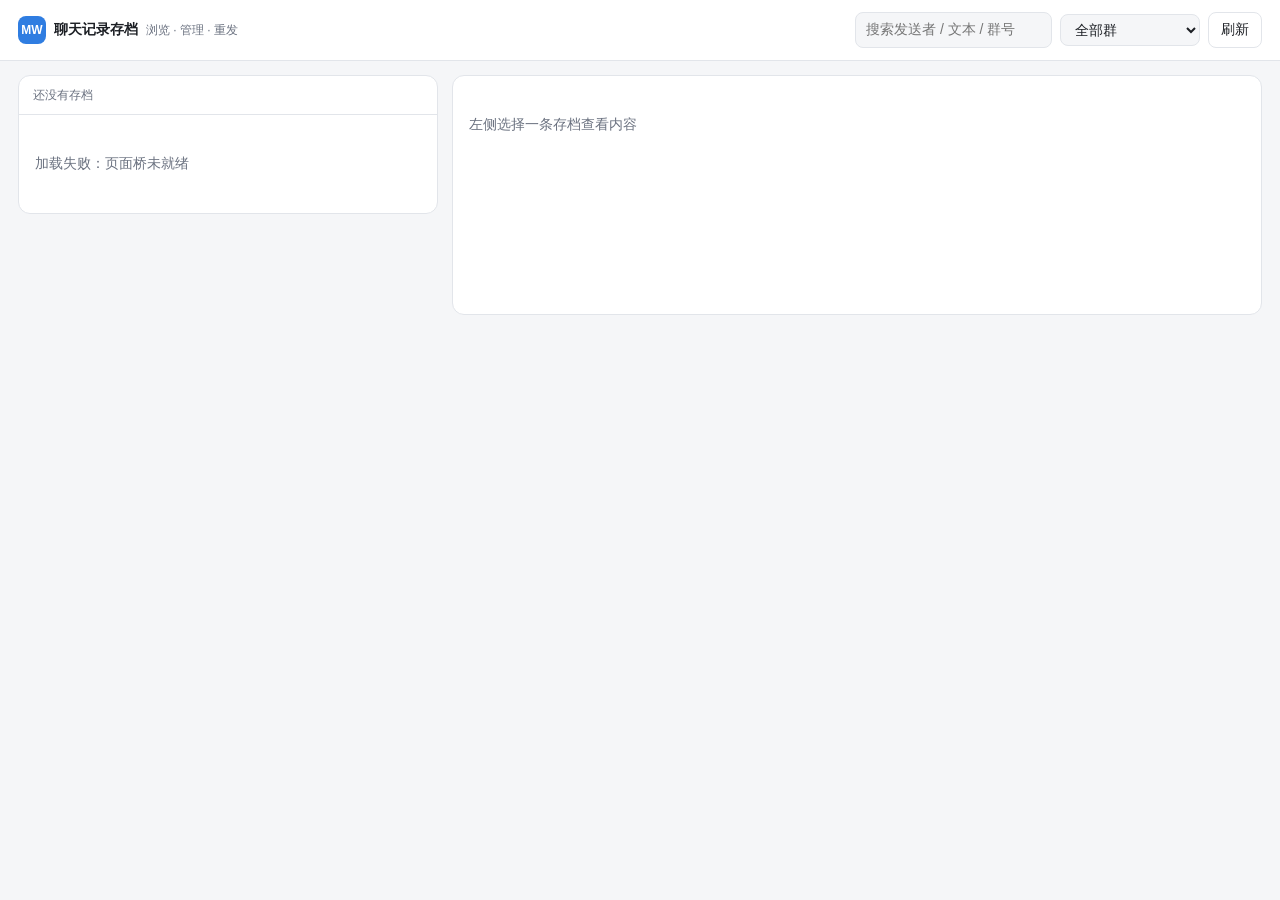
==== pages/dashboard/index.html @ b4f4b67a "feat(v1.13.0): dashboard 存档页面（浏览/搜索/取图/发回/删除） pages/dashboard + warden/record_admin.py（读侧纯函数）+ warde" ====
<!DOCTYPE html>
<html lang="zh-CN">
  <head>
    <meta charset="UTF-8" />
    <meta name="viewport" content="width=device-width, initial-scale=1.0" />
    <meta name="color-scheme" content="light dark" />
    <title>聊天记录存档 · media-warden</title>
    <link rel="stylesheet" href="./styles.css" />
  </head>
  <body>
    <header class="topbar">
      <div class="brand">
        <span class="mark">MW</span>
        <span class="title">聊天记录存档</span>
        <span class="sub">浏览 · 管理 · 重发</span>
      </div>
      <div class="stats" id="stats"></div>
      <div class="tools">
        <input id="q" type="search" placeholder="搜索发送者 / 文本 / 群号" />
        <select id="group"><option value="">全部群</option></select>
        <button id="refresh" class="btn">刷新</button>
      </div>
    </header>

    <main>
      <section class="list-pane">
        <div class="list-head" id="list-head">还没有存档</div>
        <div class="list" id="list"></div>
      </section>
      <aside class="detail-pane" id="detail">
        <p class="hint">左侧选择一条存档查看内容</p>
      </aside>
    </main>

    <div class="toast" id="toast"></div>
    <script src="./app.js"></script>
  </body>
</html>
---- pages/dashboard/styles.css ----
:root {
  --bg: #f5f6f8;
  --panel: #ffffff;
  --line: #e2e5ea;
  --ink: #1c1f24;
  --dim: #6b7280;
  --accent: #2f7de1;
  --danger: #d64545;
  --ok: #1f9d55;
}
html[data-theme="dark"] {
  --bg: #14161a;
  --panel: #1b1e24;
  --line: #2a2f37;
  --ink: #e8eaee;
  --dim: #9aa3af;
  --accent: #63a4ff;
  --danger: #ef6b6b;
  --ok: #46c07a;
}
* { box-sizing: border-box; }
body {
  margin: 0;
  font: 14px/1.55 -apple-system, "Segoe UI", "Microsoft YaHei", sans-serif;
  color: var(--ink);
  background: var(--bg);
}
.topbar {
  display: flex;
  align-items: center;
  gap: 16px;
  padding: 12px 18px;
  background: var(--panel);
  border-bottom: 1px solid var(--line);
  position: sticky;
  top: 0;
  z-index: 5;
  flex-wrap: wrap;
}
.brand { display: flex; align-items: center; gap: 8px; }
.mark {
  display: inline-flex; align-items: center; justify-content: center;
  width: 28px; height: 28px; border-radius: 8px;
  background: var(--accent); color: #fff; font-weight: 700; font-size: 12px;
}
.title { font-weight: 600; }
.sub { color: var(--dim); font-size: 12px; }
.stats { display: flex; gap: 10px; flex-wrap: wrap; color: var(--dim); font-size: 12px; }
.stats b { color: var(--ink); font-size: 13px; }
.tools { margin-left: auto; display: flex; gap: 8px; align-items: center; }
input[type="search"], select {
  padding: 6px 10px; border: 1px solid var(--line); border-radius: 8px;
  background: var(--bg); color: var(--ink); font: inherit; min-width: 140px;
}
.btn {
  padding: 6px 12px; border: 1px solid var(--line); border-radius: 8px;
  background: var(--panel); color: var(--ink); cursor: pointer; font: inherit;
}
.btn:hover { border-color: var(--accent); color: var(--accent); }
.btn.primary { background: var(--accent); border-color: var(--accent); color: #fff; }
.btn.primary:hover { opacity: .9; color: #fff; }
.btn.danger { color: var(--danger); border-color: var(--danger); }
.btn:disabled { opacity: .5; cursor: default; }

main {
  display: grid;
  grid-template-columns: minmax(320px, 420px) 1fr;
  gap: 14px;
  padding: 14px 18px 28px;
  align-items: start;
}
.list-pane, .detail-pane {
  background: var(--panel);
  border: 1px solid var(--line);
  border-radius: 12px;
  overflow: hidden;
}
.list-head {
  padding: 10px 14px; border-bottom: 1px solid var(--line);
  color: var(--dim); font-size: 12px;
}
.list { max-height: calc(100vh - 190px); overflow: auto; }
.item {
  padding: 10px 14px; border-bottom: 1px solid var(--line); cursor: pointer;
}
.item:hover { background: rgba(127, 127, 127, .06); }
.item.active { background: rgba(47, 125, 225, .08); }
.item .row1 { display: flex; align-items: baseline; gap: 8px; }
.item .time { font-variant-numeric: tabular-nums; color: var(--dim); font-size: 12px; }
.item .group { color: var(--dim); font-size: 12px; }
.item .preview {
  margin-top: 3px; color: var(--ink); font-size: 13px;
  overflow: hidden; text-overflow: ellipsis; white-space: nowrap;
}
.item .meta { margin-top: 4px; display: flex; gap: 8px; flex-wrap: wrap; font-size: 11px; color: var(--dim); }
.pill { padding: 0 6px; border-radius: 6px; border: 1px solid var(--line); }
.pill.ok { color: var(--ok); border-color: var(--ok); }
.pill.warn { color: var(--danger); border-color: var(--danger); }

.detail-pane { min-height: 240px; }
.detail-head {
  padding: 12px 16px; border-bottom: 1px solid var(--line);
  display: flex; gap: 10px; align-items: center; flex-wrap: wrap;
}
.detail-head .id { font-family: ui-monospace, Consolas, monospace; font-size: 12px; color: var(--dim); }
.detail-body { padding: 12px 16px 18px; max-height: calc(100vh - 230px); overflow: auto; }
.hint { color: var(--dim); padding: 24px 16px; }
.node {
  border: 1px solid var(--line); border-radius: 10px; padding: 10px 12px;
  margin-bottom: 10px;
}
.node-head { display: flex; gap: 8px; align-items: baseline; font-size: 12px; color: var(--dim); }
.node-head .name { color: var(--ink); font-weight: 600; font-size: 13px; }
.seg-text { margin: 6px 0 0; white-space: pre-wrap; word-break: break-word; }
.seg-dim { margin: 6px 0 0; color: var(--dim); font-size: 12px; }
.thumbs { display: flex; gap: 8px; flex-wrap: wrap; margin-top: 8px; }
.thumb {
  width: 132px; height: 132px; object-fit: cover; border-radius: 8px;
  border: 1px solid var(--line); background: rgba(127,127,127,.08); cursor: zoom-in;
}
.thumb.broken { display: flex; align-items: center; justify-content: center; color: var(--danger); font-size: 11px; }
.actions { display: flex; gap: 8px; flex-wrap: wrap; margin: 0 0 12px; }
.toast {
  position: fixed; left: 50%; bottom: 24px; transform: translateX(-50%);
  background: #222; color: #fff; padding: 9px 16px; border-radius: 10px;
  font-size: 13px; opacity: 0; pointer-events: none; transition: opacity .2s;
  max-width: 70vw;
}
.toast.show { opacity: 1; }
.toast.bad { background: var(--danger); }
@media (max-width: 860px) {
  main { grid-template-columns: 1fr; }
  .list { max-height: 40vh; }
}
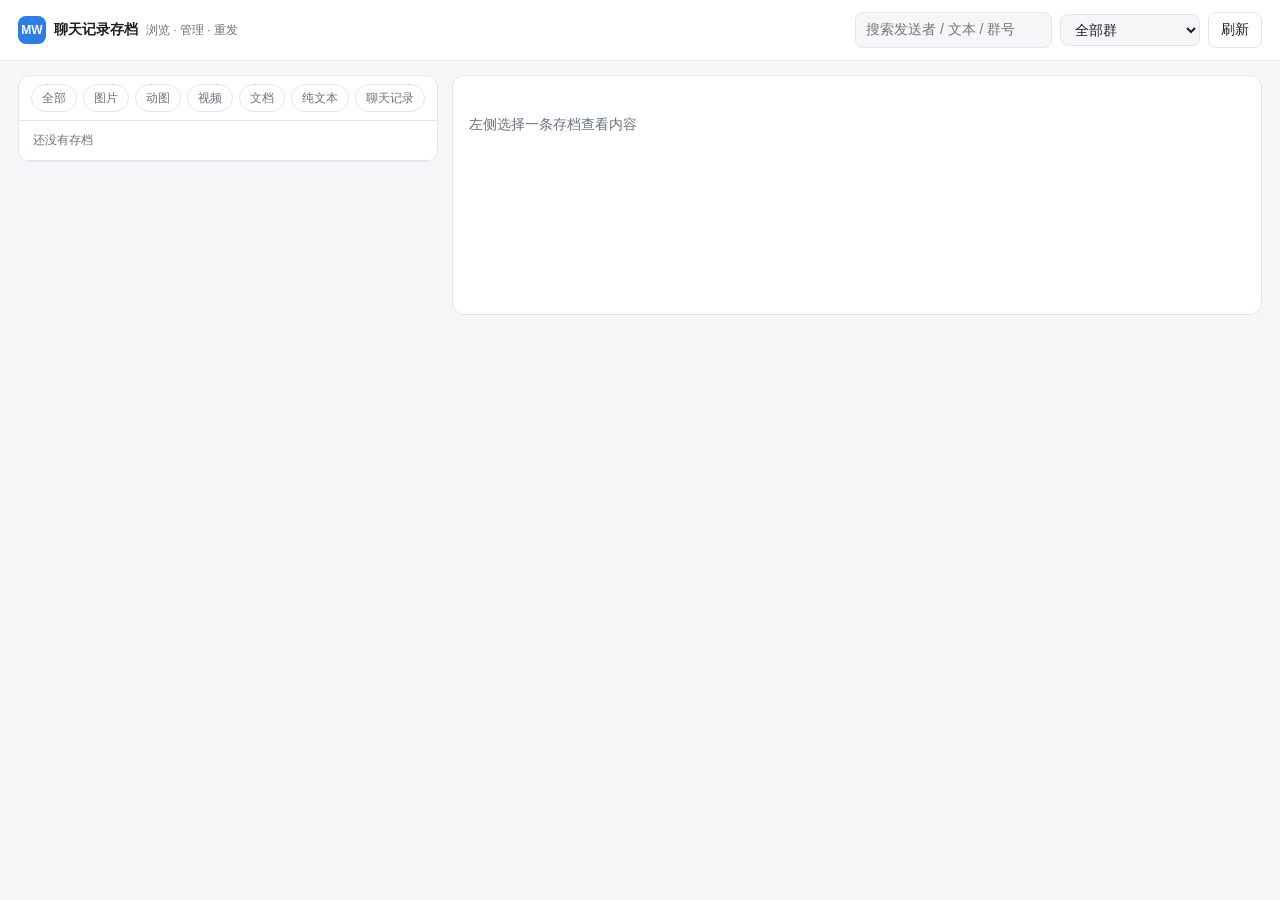
==== commit b8cb4450: "feat(v1.14.0): 分类管理页 + 目标群下拉 + 自动转发 - index.list_assets: 按 kind/group/关键词分页, 返回 total; forget_path 清" ====
--- a/pages/dashboard/index.html
+++ b/pages/dashboard/index.html
@@ -24,6 +24,7 @@
 
     <main>
       <section class="list-pane">
+        <div class="kinds" id="kinds"></div>
         <div class="list-head" id="list-head">还没有存档</div>
         <div class="list" id="list"></div>
       </section>
--- a/pages/dashboard/styles.css
+++ b/pages/dashboard/styles.css
@@ -120,6 +120,16 @@
 }
 .thumb.broken { display: flex; align-items: center; justify-content: center; color: var(--danger); font-size: 11px; }
 .actions { display: flex; gap: 8px; flex-wrap: wrap; margin: 0 0 12px; }
+.lightbox {
+  position: fixed; inset: 0; z-index: 99; display: none;
+  align-items: center; justify-content: center;
+  background: rgba(0, 0, 0, .78); cursor: zoom-out; padding: 24px;
+}
+.lightbox.show { display: flex; }
+.lightbox img {
+  max-width: 100%; max-height: 100%; border-radius: 10px;
+  background: #fff; box-shadow: 0 12px 48px rgba(0, 0, 0, .45);
+}
 .toast {
   position: fixed; left: 50%; bottom: 24px; transform: translateX(-50%);
   background: #222; color: #fff; padding: 9px 16px; border-radius: 10px;
@@ -128,6 +138,25 @@
 }
 .toast.show { opacity: 1; }
 .toast.bad { background: var(--danger); }
+
+/* v1.14.0: 分类管理 */
+.kinds {
+  display: flex; gap: 6px; flex-wrap: wrap; padding: 8px 12px;
+  border-bottom: 1px solid var(--line);
+}
+.tab {
+  padding: 4px 10px; border-radius: 999px; cursor: pointer; font: inherit;
+  font-size: 12px; border: 1px solid var(--line); background: var(--panel);
+  color: var(--dim);
+}
+.tab:hover { border-color: var(--accent); color: var(--accent); }
+.tab.active { background: var(--accent); border-color: var(--accent); color: #fff; }
+.pill.kind-forward { color: var(--accent); border-color: var(--accent); }
+.pill.kind-text { color: var(--ok); border-color: var(--ok); }
+.detail-tabs { display: flex; gap: 6px; padding: 8px 16px 0; }
+.render-wrap { margin-top: 6px; }
+.render-img { max-width: 100%; border-radius: 10px; border: 1px solid var(--line); }
+
 @media (max-width: 860px) {
   main { grid-template-columns: 1fr; }
   .list { max-height: 40vh; }
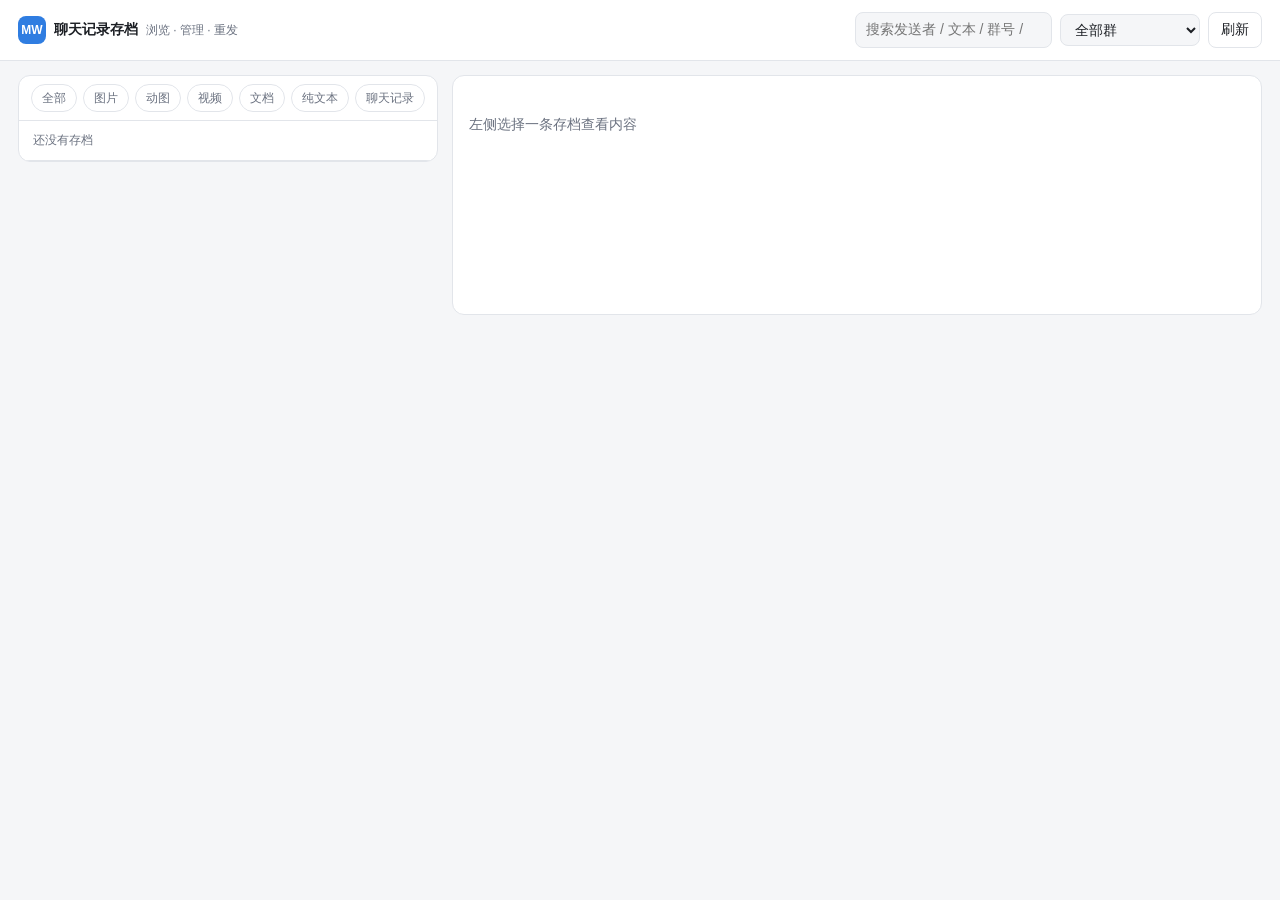
==== commit d72aebb6: "fix(v1.14.0): 页面审计第二批 —— 老 GIF 归动图、原消息失效记 stale、页内删除确认 - index._asset_filter: image/gif 按扩展名互斥切分,老索引" ====
--- a/pages/dashboard/index.html
+++ b/pages/dashboard/index.html
@@ -16,7 +16,7 @@
       </div>
       <div class="stats" id="stats"></div>
       <div class="tools">
-        <input id="q" type="search" placeholder="搜索发送者 / 文本 / 群号" />
+        <input id="q" type="search" placeholder="搜索发送者 / 文本 / 群号 / 记录 id" />
         <select id="group"><option value="">全部群</option></select>
         <button id="refresh" class="btn">刷新</button>
       </div>
--- a/pages/dashboard/styles.css
+++ b/pages/dashboard/styles.css
@@ -80,6 +80,7 @@
   color: var(--dim); font-size: 12px;
 }
 .list { max-height: calc(100vh - 190px); overflow: auto; }
+.more-wrap { display: flex; justify-content: center; padding: 10px 0 18px; }
 .item {
   padding: 10px 14px; border-bottom: 1px solid var(--line); cursor: pointer;
 }
@@ -119,7 +120,20 @@
   border: 1px solid var(--line); background: rgba(127,127,127,.08); cursor: zoom-in;
 }
 .thumb.broken { display: flex; align-items: center; justify-content: center; color: var(--danger); font-size: 11px; }
-.actions { display: flex; gap: 8px; flex-wrap: wrap; margin: 0 0 12px; }
+.actions { display: flex; gap: 8px; flex-wrap: wrap; align-items: center; margin: 0 0 6px; }
+.actions .lbl { color: var(--dim); font-size: 12px; }
+.actions-note { flex: 1 0 100%; margin: 2px 0 0; color: var(--dim); font-size: 12px; line-height: 1.5; }
+.confirm-mask {
+  position: fixed; inset: 0; z-index: 120; display: flex; align-items: center;
+  justify-content: center; background: rgba(0, 0, 0, .45); padding: 24px;
+}
+.confirm-box {
+  background: var(--panel); color: var(--ink); border: 1px solid var(--line);
+  border-radius: 12px; padding: 18px 20px; max-width: 440px; width: 100%;
+  box-shadow: 0 16px 48px rgba(0, 0, 0, .28);
+}
+.confirm-box p { margin: 0 0 16px; line-height: 1.6; font-size: 13px; }
+.confirm-actions { display: flex; gap: 8px; justify-content: flex-end; }
 .lightbox {
   position: fixed; inset: 0; z-index: 99; display: none;
   align-items: center; justify-content: center;
@@ -134,7 +148,7 @@
   position: fixed; left: 50%; bottom: 24px; transform: translateX(-50%);
   background: #222; color: #fff; padding: 9px 16px; border-radius: 10px;
   font-size: 13px; opacity: 0; pointer-events: none; transition: opacity .2s;
-  max-width: 70vw;
+  max-width: 70vw; white-space: pre-line; line-height: 1.5;
 }
 .toast.show { opacity: 1; }
 .toast.bad { background: var(--danger); }
@@ -153,6 +167,7 @@
 .tab.active { background: var(--accent); border-color: var(--accent); color: #fff; }
 .pill.kind-forward { color: var(--accent); border-color: var(--accent); }
 .pill.kind-text { color: var(--ok); border-color: var(--ok); }
+.pill.warn { color: #b26a00; border-color: #b26a00; }
 .detail-tabs { display: flex; gap: 6px; padding: 8px 16px 0; }
 .render-wrap { margin-top: 6px; }
 .render-img { max-width: 100%; border-radius: 10px; border: 1px solid var(--line); }
